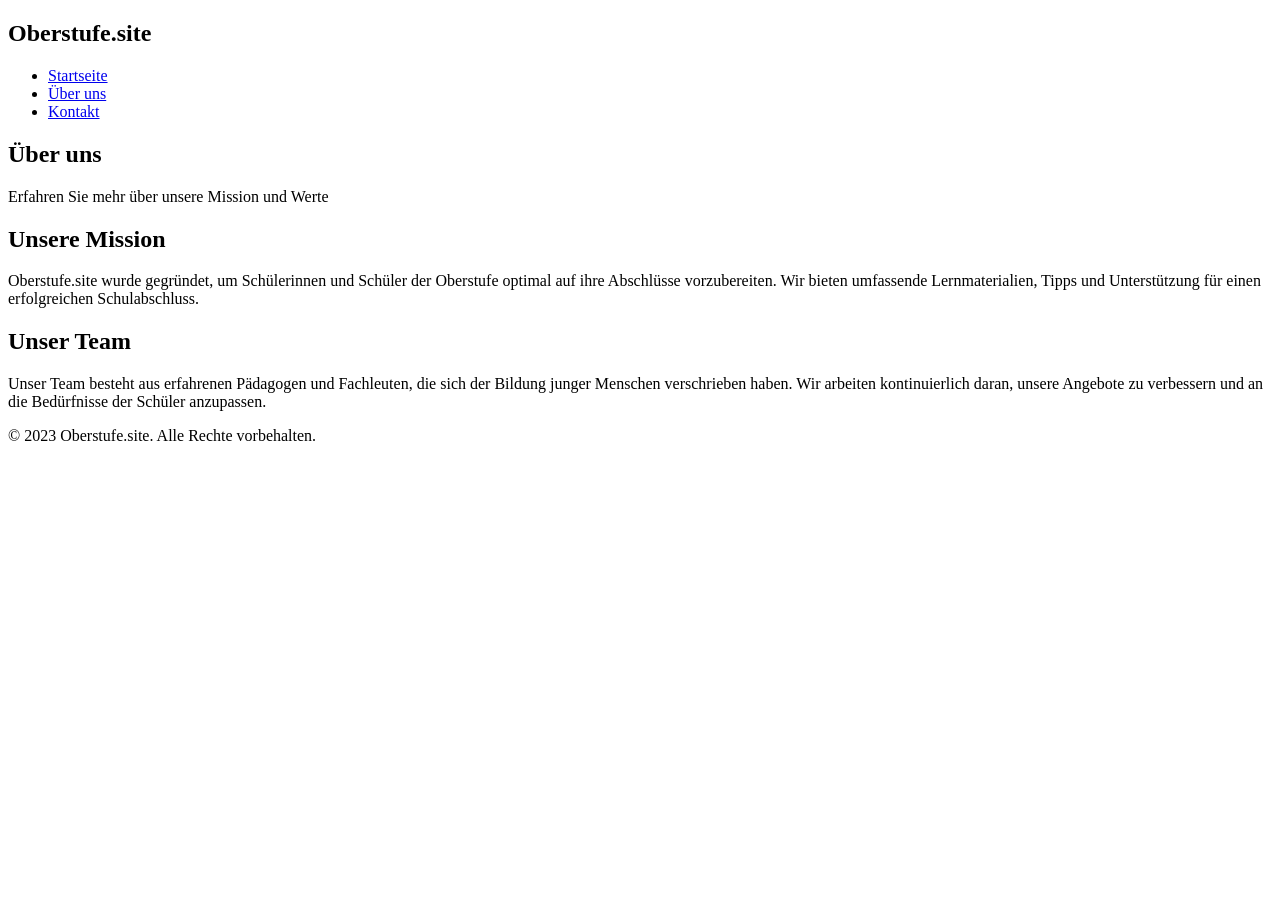
==== about.html @ 588bca46 "Create about.html" ====
<!DOCTYPE html>
<html lang="de">
<head>
    <meta charset="UTF-8">
    <meta name="viewport" content="width=device-width, initial-scale=1.0">
    <title>Über uns - Oberstufe.site</title>
    <link rel="stylesheet" href="css/style.css">
    <script src="https://identity.netlify.com/v1/netlify-identity-widget.js"></script>
</head>
<body>
    <header>
        <nav class="navbar">
            <div class="nav-brand">
                <h1>Oberstufe.site</h1>
            </div>
            <ul class="nav-menu">
                <li class="nav-item">
                    <a href="index.html" class="nav-link">Startseite</a>
                </li>
                <li class="nav-item">
                    <a href="about.html" class="nav-link active">Über uns</a>
                </li>
                <li class="nav-item">
                    <a href="contact.html" class="nav-link">Kontakt</a>
                </li>
            </ul>
            <div class="hamburger">
                <span class="bar"></span>
                <span class="bar"></span>
                <span class="bar"></span>
            </div>
        </nav>
    </header>

    <main>
        <section class="page-hero">
            <div class="container">
                <h1>Über uns</h1>
                <p>Erfahren Sie mehr über unsere Mission und Werte</p>
            </div>
        </section>

        <section class="about-content">
            <div class="container">
                <div class="about-text">
                    <h2>Unsere Mission</h2>
                    <p>Oberstufe.site wurde gegründet, um Schülerinnen und Schüler der Oberstufe optimal auf ihre Abschlüsse vorzubereiten. Wir bieten umfassende Lernmaterialien, Tipps und Unterstützung für einen erfolgreichen Schulabschluss.</p>
                    
                    <h2>Unser Team</h2>
                    <p>Unser Team besteht aus erfahrenen Pädagogen und Fachleuten, die sich der Bildung junger Menschen verschrieben haben. Wir arbeiten kontinuierlich daran, unsere Angebote zu verbessern und an die Bedürfnisse der Schüler anzupassen.</p>
                </div>
            </div>
        </section>
    </main>

    <footer>
        <div class="footer-content">
            <p>&copy; 2023 Oberstufe.site. Alle Rechte vorbehalten.</p>
        </div>
    </footer>

    <script src="https://code.jquery.com/jquery-3.6.0.min.js"></script>
    <script src="js/scroll-effect.js"></script>
    <script>
        if (window.netlifyIdentity) {
            window.netlifyIdentity.on("init", user => {
                if (!user) {
                    window.netlifyIdentity.on("login", () => {
                        document.location.href = "/admin/";
                    });
                }
            });
        }
    </script>
</body>
</html>
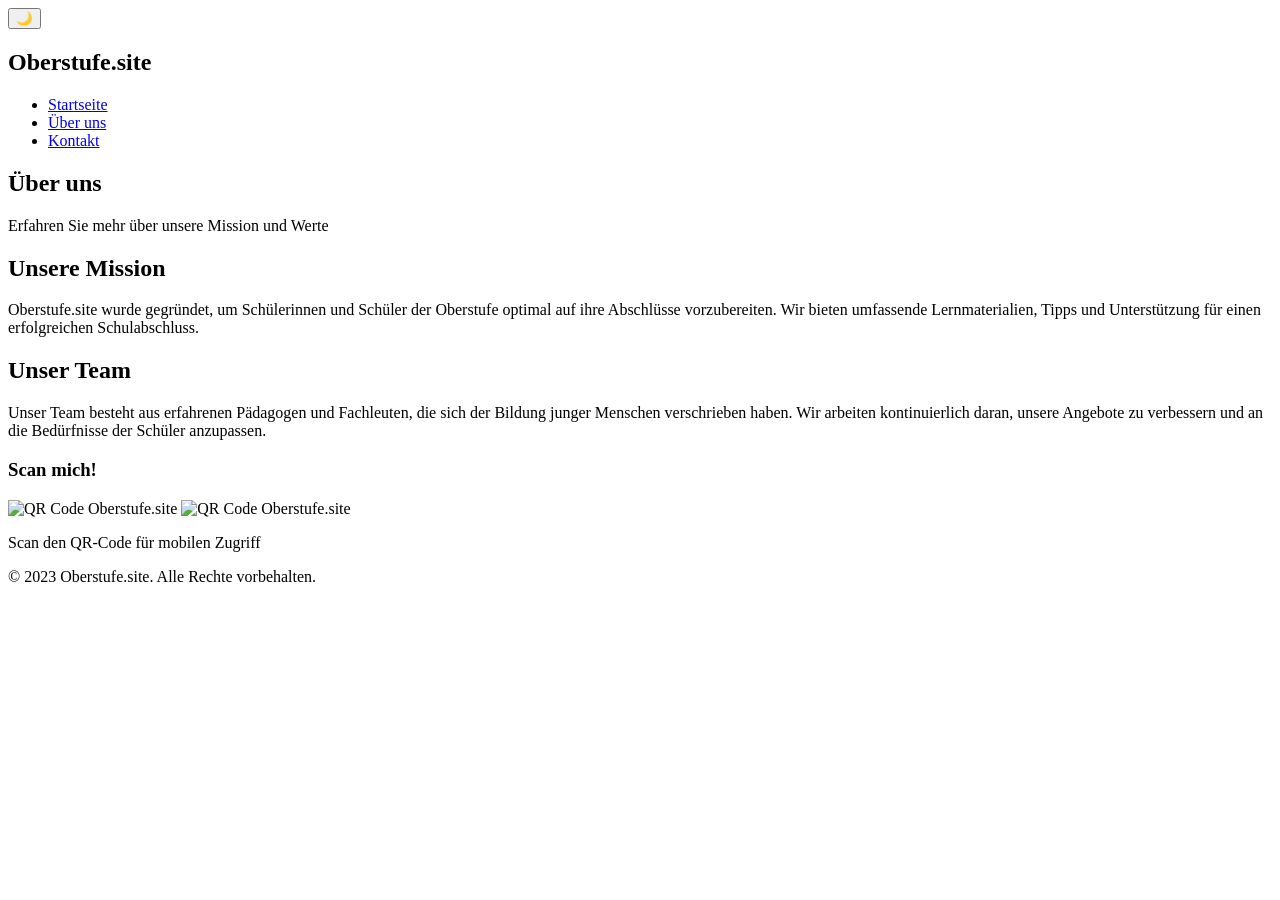
==== commit 94ca994d: "Update about.html" ====
--- a/about.html
+++ b/about.html
@@ -8,6 +8,11 @@
     <script src="https://identity.netlify.com/v1/netlify-identity-widget.js"></script>
 </head>
 <body>
+    <!-- Theme Toggle Button -->
+    <button class="theme-toggle" id="themeToggle">
+        🌙
+    </button>
+
     <header>
         <nav class="navbar">
             <div class="nav-brand">
@@ -51,6 +56,18 @@
                 </div>
             </div>
         </section>
+
+        <!-- QR Code Section -->
+        <section class="qr-section">
+            <div class="container">
+                <h3>Scan mich!</h3>
+                <div class="qr-container">
+                    <img src="images/oberstufesite.jpg" class="qr-code qr-code-light" alt="QR Code Oberstufe.site">
+                    <img src="images/oberstufesite.jpg" class="qr-code qr-code-dark" alt="QR Code Oberstufe.site">
+                </div>
+                <p>Scan den QR-Code für mobilen Zugriff</p>
+            </div>
+        </section>
     </main>
 
     <footer>
@@ -61,6 +78,7 @@
 
     <script src="https://code.jquery.com/jquery-3.6.0.min.js"></script>
     <script src="js/scroll-effect.js"></script>
+    <script src="js/main.js"></script>
     <script>
         if (window.netlifyIdentity) {
             window.netlifyIdentity.on("init", user => {
